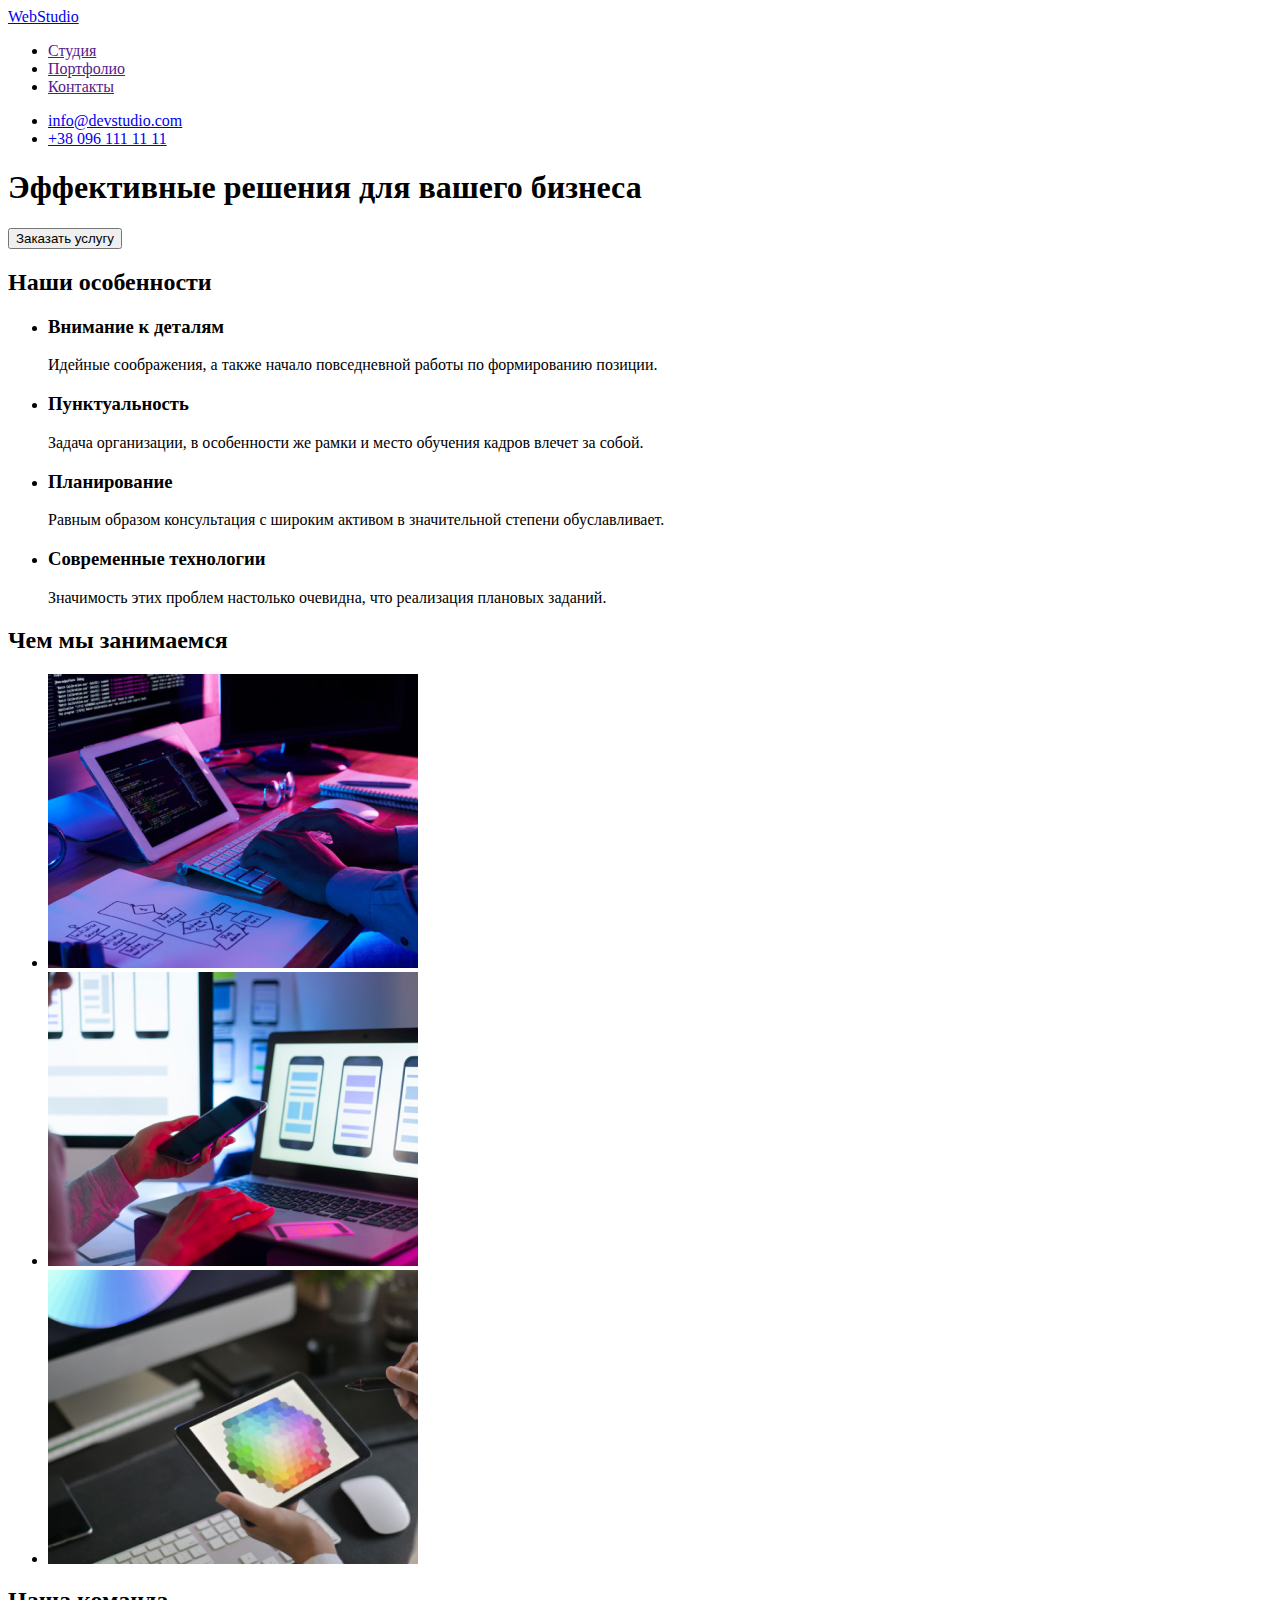
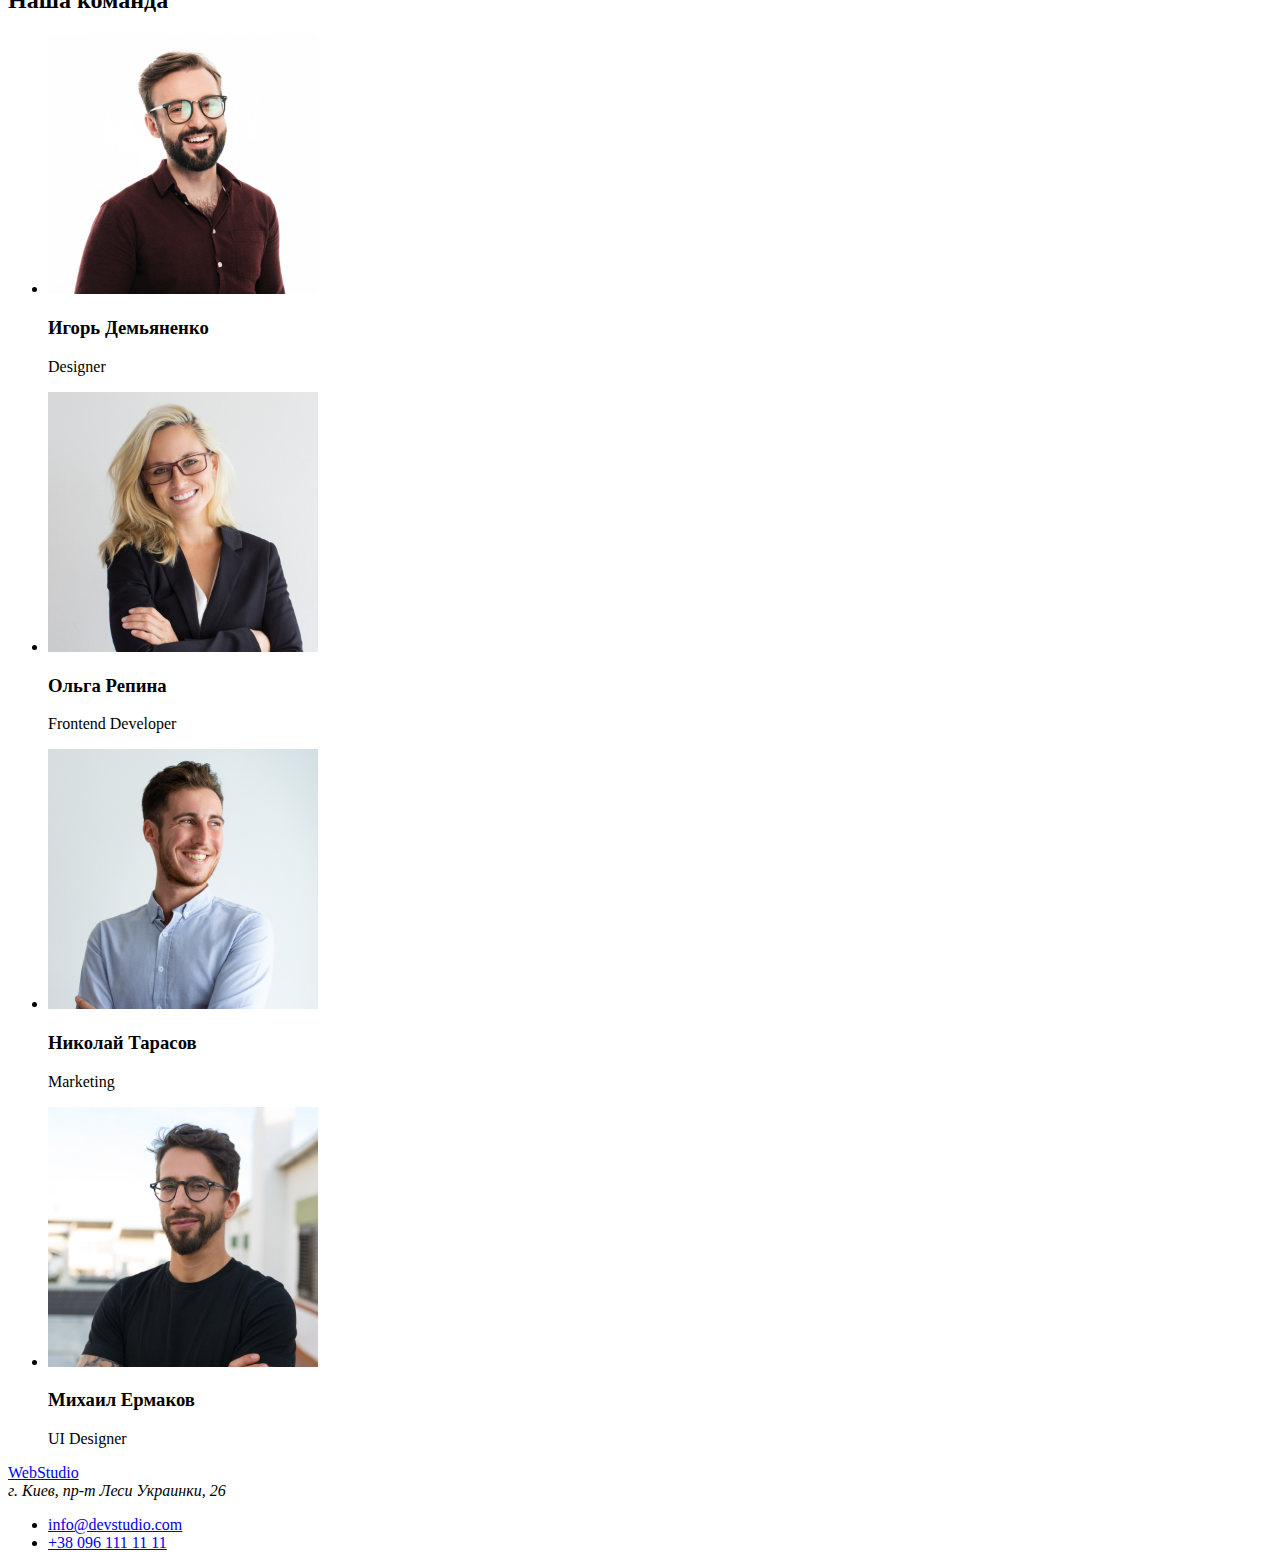
==== index.html @ 8a62b5de "Initial commit" ====
<!DOCTYPE html>
<html lang="ru">
<head>
    <meta charset="UTF-8">
    <meta http-equiv="X-UA-Compatible" content="IE=edge">
    <meta name="viewport" content="width=device-width, initial-scale=1.0">
    <title>Document</title>
</head>
<body>
    <!--Шапка сайта-->
    <header>
        <nav>

            <a href="/">WebStudio</a>

            <ul>
                <li><a href="">Студия</a></li>
                <li><a href="">Портфолио</a></li>
                <li><a href="">Контакты</a></li>
            </ul>
        </nav>

            <ul>
                <li><a href="milto:info@devstudio.com">info@devstudio.com</a></li>
                <li><a href="tel:+380961111111">+38 096 111 11 11</a></li>
            </ul>
    </header>
    <main>
    <!--Герой-->
        <section>
            <h1>Эффективные решения для вашего бизнеса</h1>
            <button type="button">Заказать услугу</button>
        </section>

     <!--Особенности-->
        <section>
            <h2>Наши особенности</h2>
            <ul>
                <li>
                    <h3>Внимание к деталям</h3>
                    <p>Идейные соображения, а также начало повседневной работы по формированию позиции.</p>
                </li>
                <li>
                    <h3>Пунктуальность</h3>
                    <p>Задача организации, в особенности же рамки и место обучения кадров влечет за собой.</p>
                </li>
                <li>
                    <h3>Планирование</h3>
                    <p>Равным образом консультация с широким активом в значительной степени обуславливает.</p>
                </li>
                <li>
                    <h3>Современные технологии</h3>
                    <p>Значимость этих проблем настолько очевидна, что реализация плановых заданий.</p>
                </li>
            </ul>
        </section>

    <!--Чем занимаемся-->
        <section>
            <h2>Чем мы занимаемся</h2>
            <ul>
                <li>
                    <a href=""><img src="./images/box1.jpg" alt="фото-пишем код" width="370"></a>
                </li>
                <li>
                    <a href=""><img src="./images/box2.jpg" alt="фото-разрабатываем приложения" width="370"></a>
                </li>
                <li>
                    <a href=""><img src="./images/box3.jpg" alt="фото-рисуем дизайн" width="370"></a>
                </li>
            </ul>
        </section>

    <!--Наша команда-->
        <section>
            <h2>Наша команда</h2>
            <ul>
                <li>
                    <img src="./images/foto1.jpg" alt="фото:Игорь Демьяненко" width="270">
                    <h3>Игорь Демьяненко</h3>
                    <p>Designer</p>
                </li>
                <li>
                    <img src="./images/foto2.jpg" alt="фото:Ольга Репина" width="270">
                    <h3>Ольга Репина</h3>
                    <p>Frontend Developer</p>
                </li>
                <li>
                    <img src="./images/foto3.jpg" alt="фото:Николай Тарасов" width="270">
                    <h3>Николай Тарасов</h3>
                    <p>Marketing</p>
                </li>
                <li>
                    <img src="./images/foto4.jpg" alt="фото:Михаил Ермаков" width="270">
                    <h3>Михаил Ермаков</h3>
                    <p>UI Designer</p>
                </li>
            </ul>
        </section>
    </main>

    <!--Футер-->
    <footer>
        <a href="/">WebStudio</a>

        <address>
            г. Киев, пр-т Леси Украинки, 26
        </address>

        <ul>
            <li>
                <a href="milto:info@devstudio.com">info@devstudio.com</a>
            </li>
            <li>
                <a href="tel:+380961111111">+38 096 111 11 11</a>
            </li> 
        </ul>
    </footer>
</body>
</html>
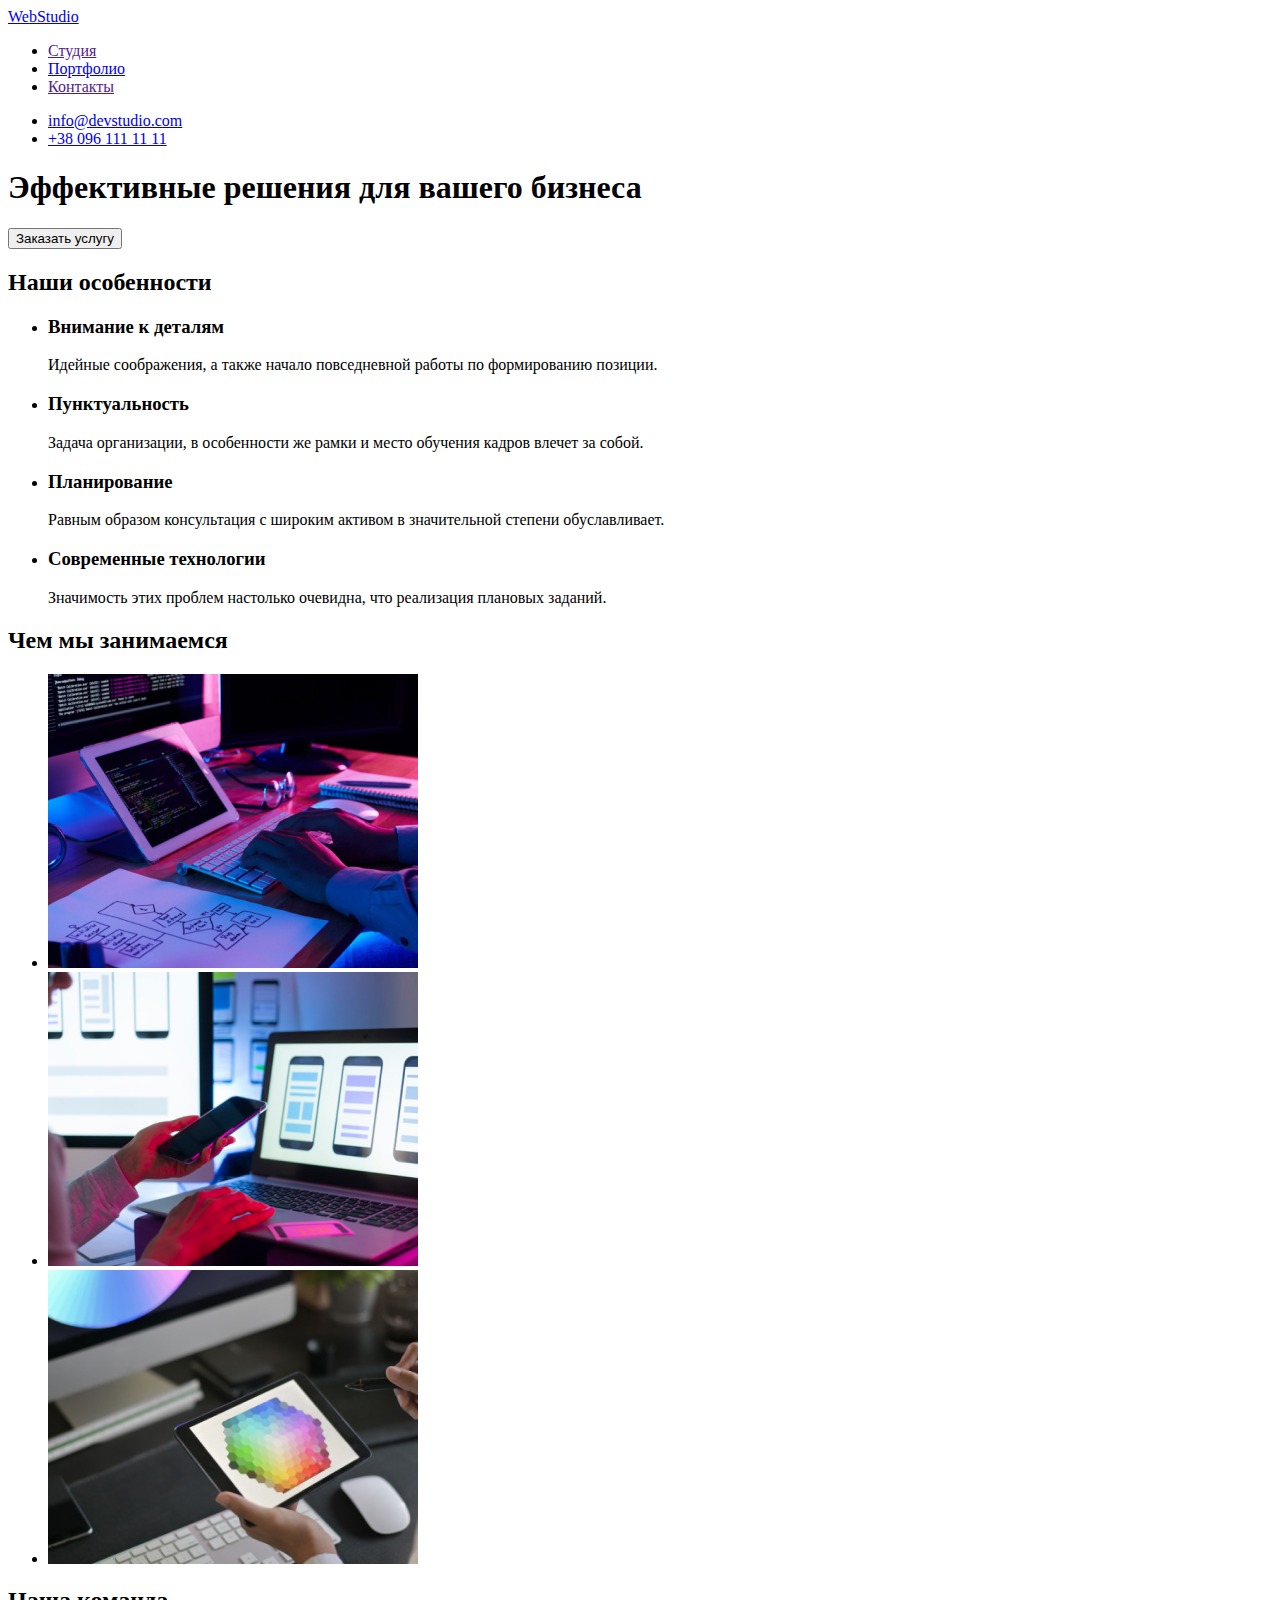
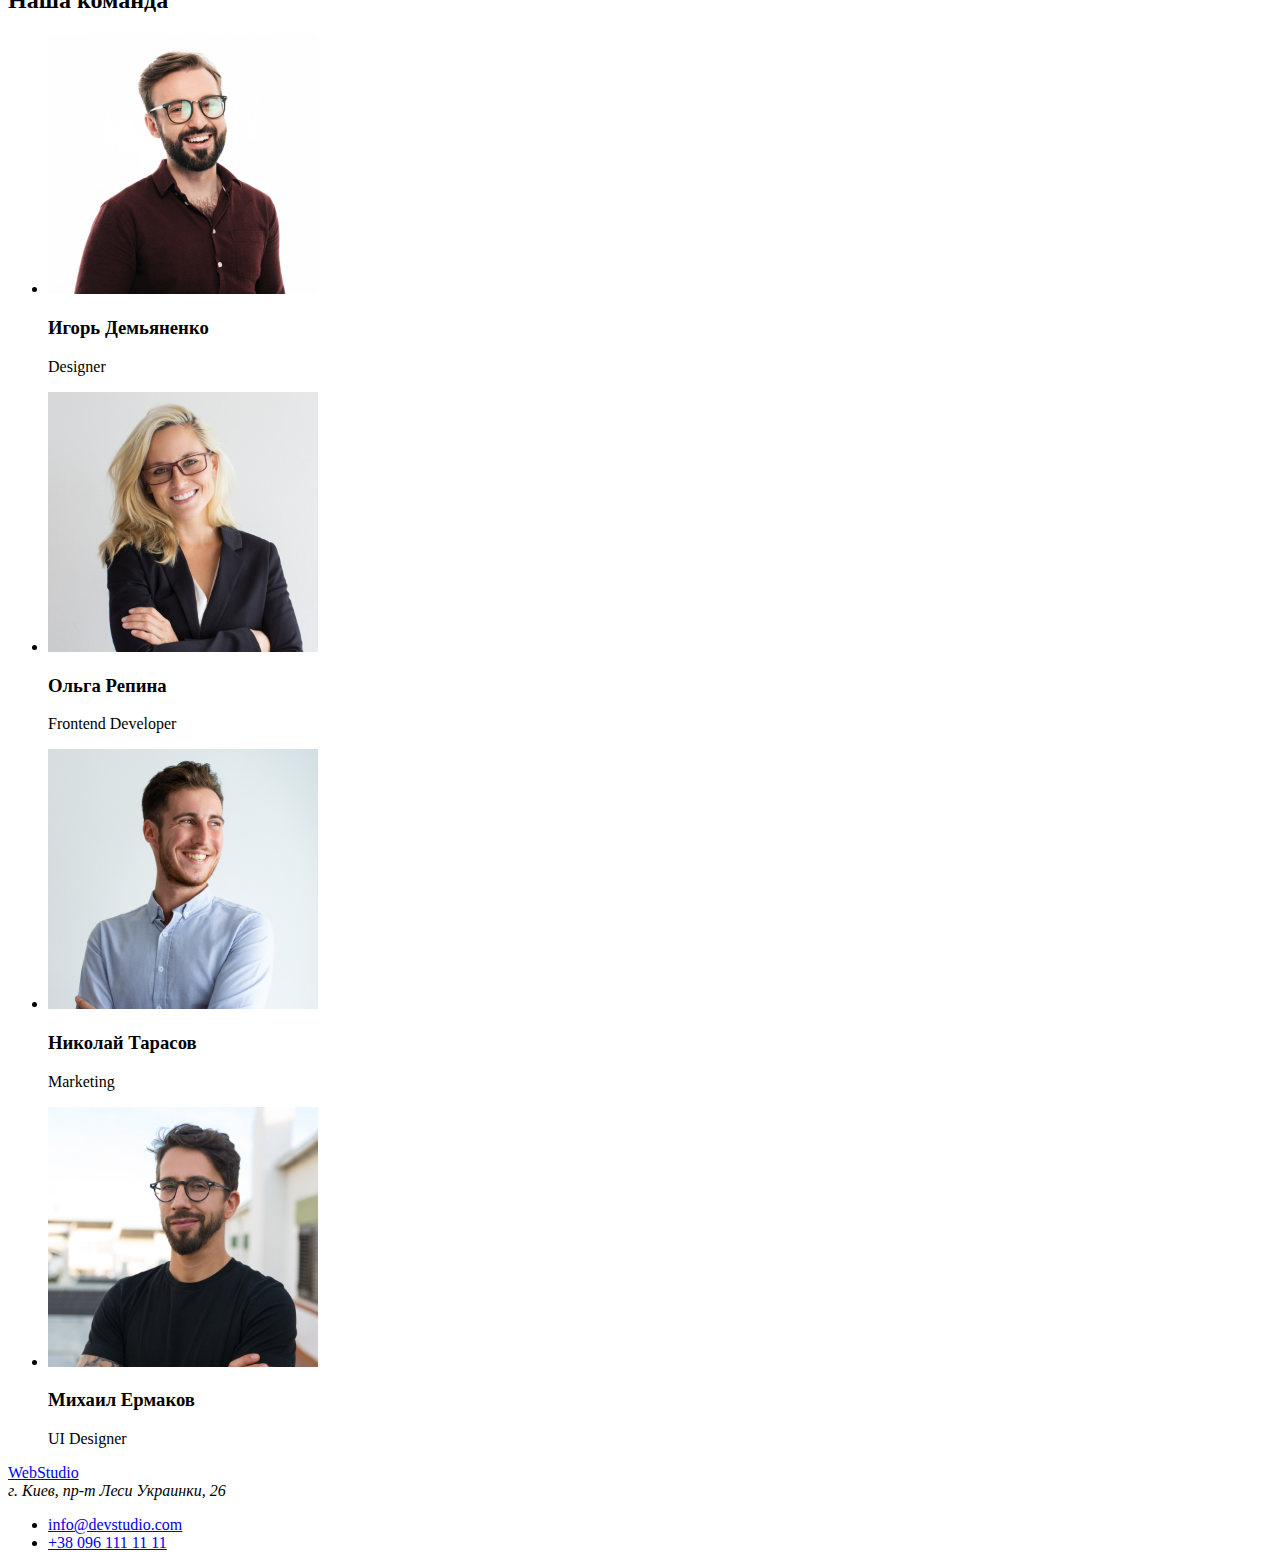
==== commit f8284182: "Выполнена HTML-разметка" ====
--- a/index.html
+++ b/index.html
@@ -15,7 +15,7 @@
 
             <ul>
                 <li><a href="">Студия</a></li>
-                <li><a href="">Портфолио</a></li>
+                <li><a href="./portfolio.html">Портфолио</a></li>
                 <li><a href="">Контакты</a></li>
             </ul>
         </nav>
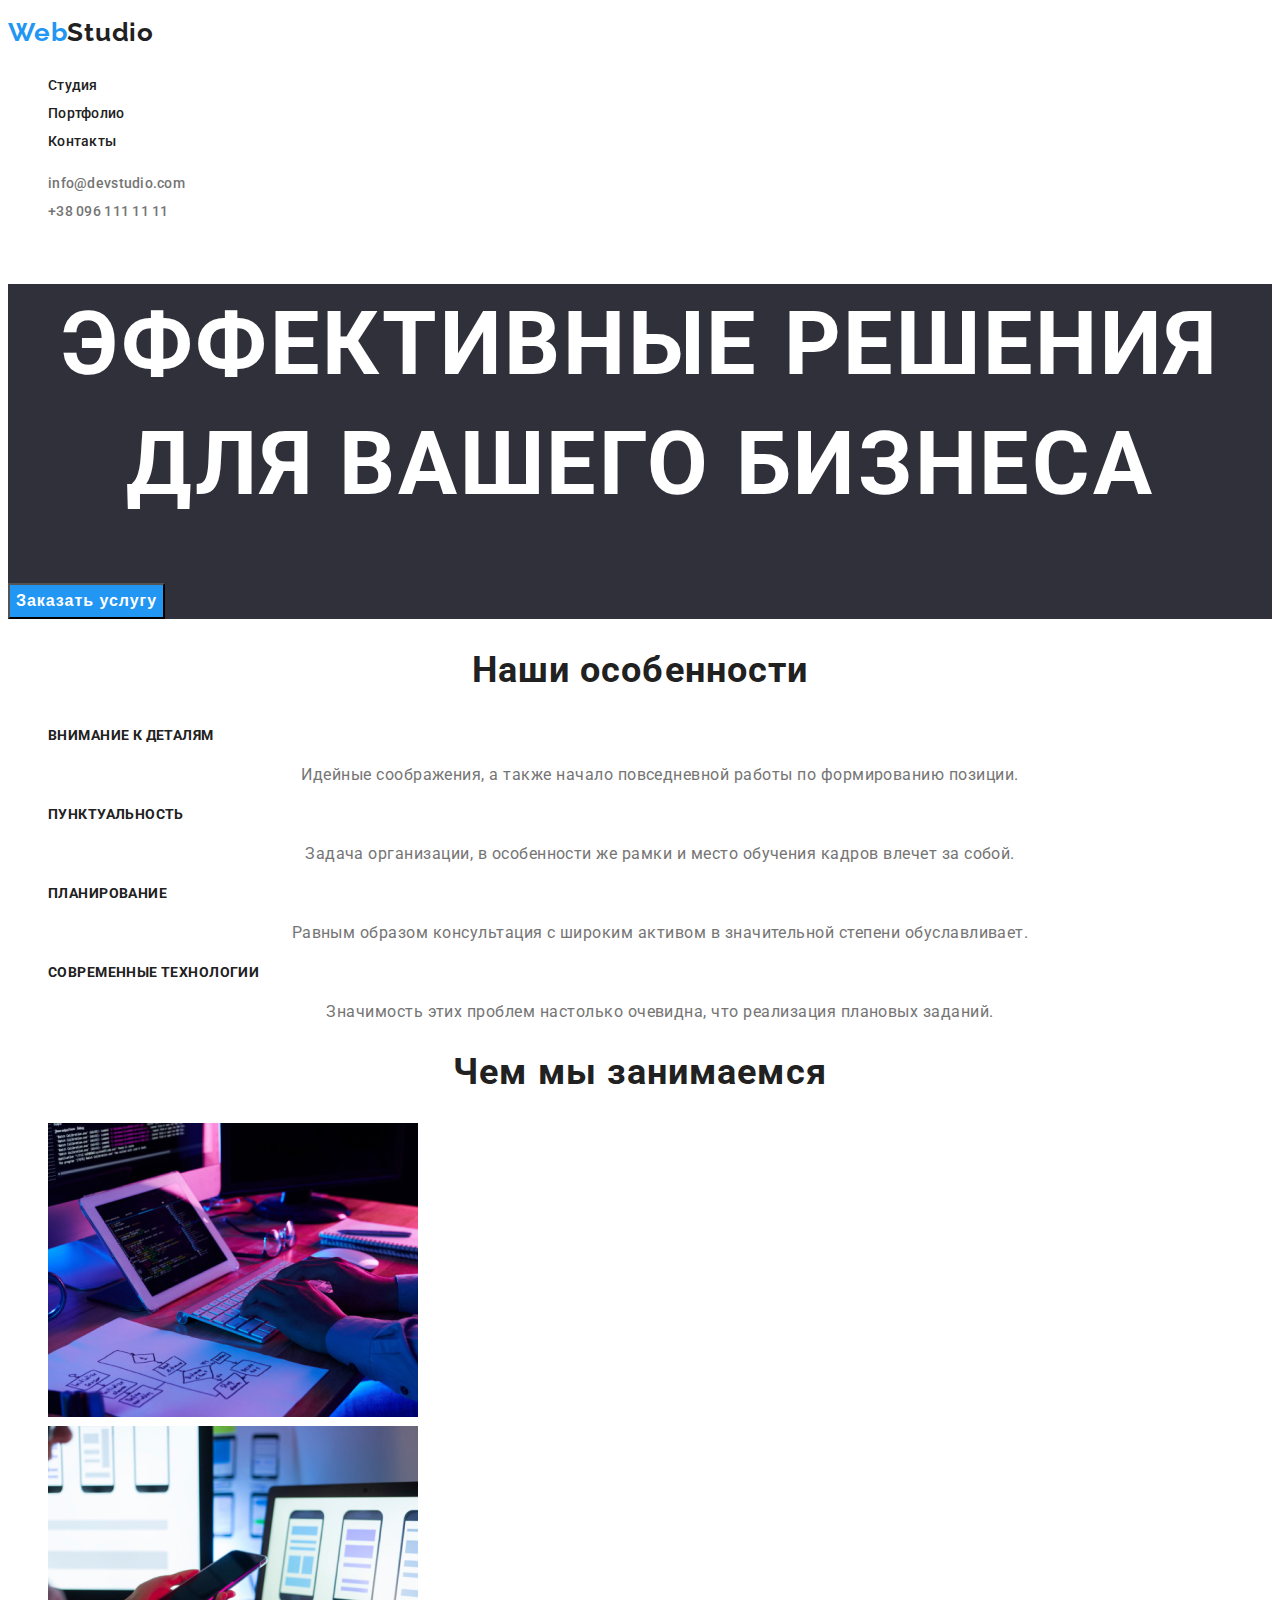
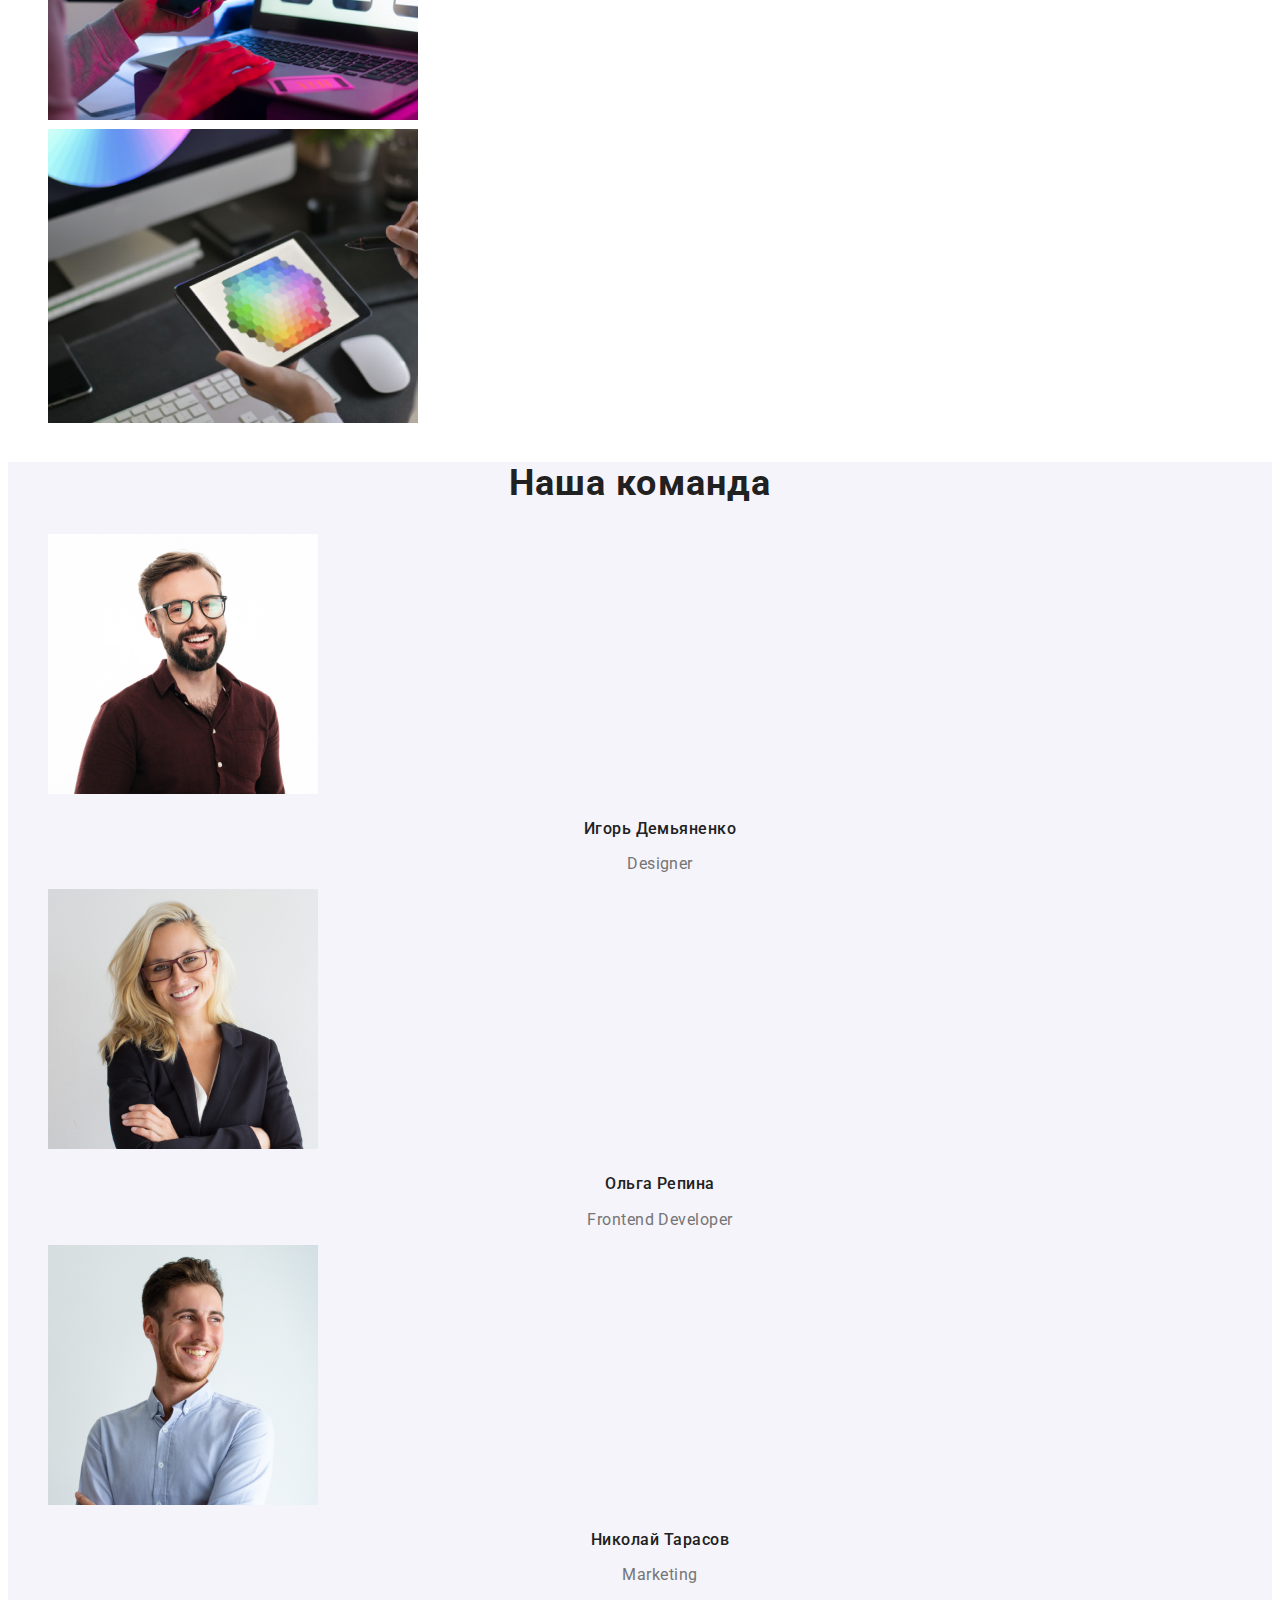
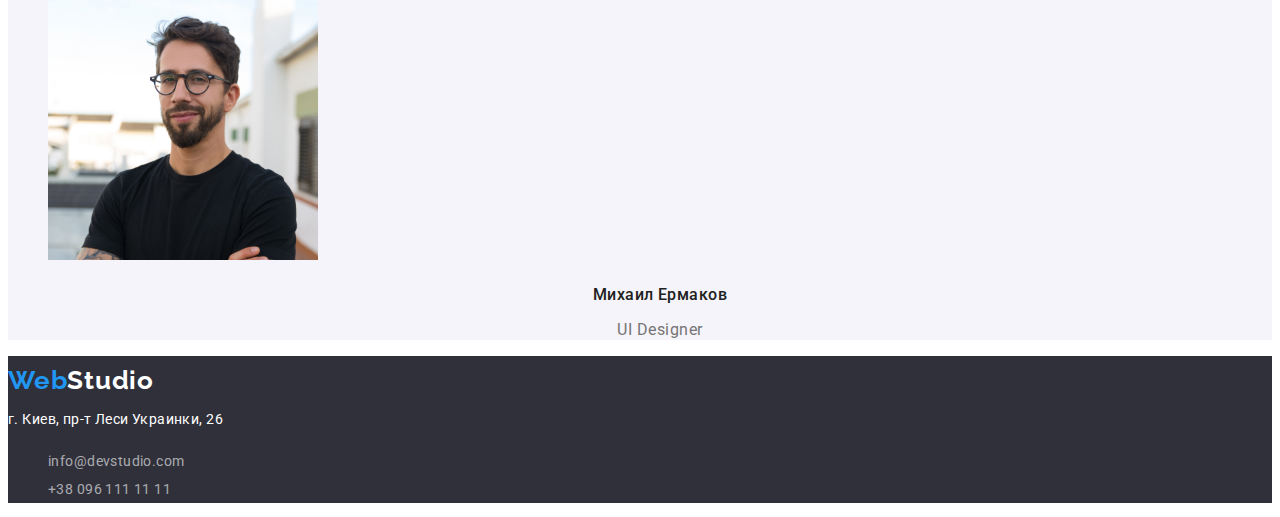
==== commit 648ed568: "подключил и прописал стили" ====
--- a/index.html
+++ b/index.html
@@ -5,114 +5,142 @@
     <meta http-equiv="X-UA-Compatible" content="IE=edge">
     <meta name="viewport" content="width=device-width, initial-scale=1.0">
     <title>Document</title>
+
+<!-- Основные шрифты -->
+
+<link rel="preconnect" href="https://fonts.googleapis.com">
+<link rel="preconnect" href="https://fonts.gstatic.com" crossorigin>
+<link href="https://fonts.googleapis.com/css2?family=Raleway:wght@700&family=Roboto:wght@400;500;700;900&display=swap"
+    rel="stylesheet">
+
+    <link rel="stylesheet" href="./css/styles.css">
 </head>
 <body>
     <!--Шапка сайта-->
-    <header>
-        <nav>
+    <header class="heder">
+        <nav class="heder-nav">
 
-            <a href="/">WebStudio</a>
+            <a class="logo link" href="/" >Web<span class="logo-primery">Studio</span>
+            </a>
 
-            <ul>
-                <li><a href="">Студия</a></li>
-                <li><a href="./portfolio.html">Портфолио</a></li>
-                <li><a href="">Контакты</a></li>
+            <ul class="nav-list list">
+                <li class="nav-item">
+                    <a class="nav-link link current" href="">Студия</a> 
+                </li>
+
+                <li class="nav-item">
+                    <a class="nav-link link" href="./portfolio.html">Портфолио</a>
+                </li>
+                <li class="nav-item">
+                    <a class="nav-link link" href="">Контакты</a>
+                </li>
             </ul>
         </nav>
 
-            <ul>
-                <li><a href="milto:info@devstudio.com">info@devstudio.com</a></li>
-                <li><a href="tel:+380961111111">+38 096 111 11 11</a></li>
+            <ul class="contact-list list">
+                <li class="contact-list-item">
+                    <a class="contact-mail link" href="milto:info@devstudio.com">info@devstudio.com</a>
+                </li>
+                <li class="contact-list-item">
+                    <a class="contact-phone link" href="tel:+380961111111">+38 096 111 11 11</a>
+                </li>
             </ul>
     </header>
+
     <main>
     <!--Герой-->
-        <section>
-            <h1>Эффективные решения для вашего бизнеса</h1>
-            <button type="button">Заказать услугу</button>
+        <section class="hero">
+            <h1 class="hero-title">Эффективные решения для вашего бизнеса</h1>
+            <button class="hero-btn" type="button">Заказать услугу</button>
         </section>
 
      <!--Особенности-->
-        <section>
-            <h2>Наши особенности</h2>
-            <ul>
-                <li>
-                    <h3>Внимание к деталям</h3>
-                    <p>Идейные соображения, а также начало повседневной работы по формированию позиции.</p>
+        <section class="feature">
+            <h2 class="title">Наши особенности</h2>
+            <ul class="feature-list list">
+                <li class="feature-item">
+                    <h3 class="subtitle">Внимание к деталям</h3>
+                    <p class="text">Идейные соображения, а также начало повседневной работы по формированию позиции.</p>
                 </li>
-                <li>
-                    <h3>Пунктуальность</h3>
-                    <p>Задача организации, в особенности же рамки и место обучения кадров влечет за собой.</p>
+                <li class="feature-item">
+                    <h3 class="subtitle">Пунктуальность</h3>
+                    <p class="text">Задача организации, в особенности же рамки и место обучения кадров влечет за собой.</p>
                 </li>
-                <li>
-                    <h3>Планирование</h3>
-                    <p>Равным образом консультация с широким активом в значительной степени обуславливает.</p>
+                <li class="feature-item">
+                    <h3 class="subtitle">Планирование</h3>
+                    <p class="text">Равным образом консультация с широким активом в значительной степени обуславливает.</p>
                 </li>
-                <li>
-                    <h3>Современные технологии</h3>
-                    <p>Значимость этих проблем настолько очевидна, что реализация плановых заданий.</p>
+                <li class="feature-item">
+                    <h3 class="subtitle">Современные технологии</h3>
+                    <p class="text">Значимость этих проблем настолько очевидна, что реализация плановых заданий.</p>
                 </li>
             </ul>
         </section>
 
     <!--Чем занимаемся-->
-        <section>
-            <h2>Чем мы занимаемся</h2>
-            <ul>
-                <li>
-                    <a href=""><img src="./images/box1.jpg" alt="фото-пишем код" width="370"></a>
+        <section class="about">
+            <h2 class="title">Чем мы занимаемся</h2>
+            <ul class="about-list list">
+                <li class="about-item">
+                    <a class="about-list-item link" href=""> 
+                    <img src="./images/box1.jpg" alt="фото-пишем код" width="370">
+                    </a>
                 </li>
-                <li>
-                    <a href=""><img src="./images/box2.jpg" alt="фото-разрабатываем приложения" width="370"></a>
+                <li class="about-item">
+                    <a class="about-list-item link" href=""> 
+                    <img src="./images/box2.jpg" alt="фото-разрабатываем приложения" width="370">
+                    </a>
                 </li>
-                <li>
-                    <a href=""><img src="./images/box3.jpg" alt="фото-рисуем дизайн" width="370"></a>
+                <li class="about-item">
+                    <a class="about-list-item link" href=""> 
+                    <img src="./images/box3.jpg" alt="фото-рисуем дизайн" width="370">
+                    </a>
                 </li>
             </ul>
         </section>
 
     <!--Наша команда-->
-        <section>
-            <h2>Наша команда</h2>
-            <ul>
-                <li>
-                    <img src="./images/foto1.jpg" alt="фото:Игорь Демьяненко" width="270">
-                    <h3>Игорь Демьяненко</h3>
-                    <p>Designer</p>
+        <section class="team">
+            <h2 class="title">Наша команда</h2>
+            <ul class="team-list list">
+                <li class="team-list-item">
+                    <img class="team-photo" src="./images/foto1.jpg" alt="фото:Игорь Демьяненко" width="270">
+                    <h3 class="team-subtitle">Игорь Демьяненко</h3>
+                    <p class="text">Designer</p>
                 </li>
-                <li>
-                    <img src="./images/foto2.jpg" alt="фото:Ольга Репина" width="270">
-                    <h3>Ольга Репина</h3>
-                    <p>Frontend Developer</p>
+                <li class="team-list-item">
+                    <img class="team-photo" src="./images/foto2.jpg" alt="фото:Ольга Репина" width="270">
+                    <h3 class="team-subtitle">Ольга Репина</h3>
+                    <p class="text">Frontend Developer</p>
                 </li>
-                <li>
-                    <img src="./images/foto3.jpg" alt="фото:Николай Тарасов" width="270">
-                    <h3>Николай Тарасов</h3>
-                    <p>Marketing</p>
+                <li class="team-list-item">
+                    <img class="team-photo" src="./images/foto3.jpg" alt="фото:Николай Тарасов" width="270">
+                    <h3 class="team-subtitle">Николай Тарасов</h3>
+                    <p class="text">Marketing</p>
                 </li>
-                <li>
-                    <img src="./images/foto4.jpg" alt="фото:Михаил Ермаков" width="270">
-                    <h3>Михаил Ермаков</h3>
-                    <p>UI Designer</p>
+                <li class="team-list-item">
+                    <img class="team-photo" src="./images/foto4.jpg" alt="фото:Михаил Ермаков" width="270">
+                    <h3 class="team-subtitle">Михаил Ермаков</h3>
+                    <p class="text">UI Designer</p>
                 </li>
             </ul>
         </section>
     </main>
 
     <!--Футер-->
-    <footer>
-        <a href="/">WebStudio</a>
+    <footer class="footer">
+        <a class="logo link" href="/">Web<span class="logo-secondary">Studio</span></a>
 
-        <address>
+        <address class="address">
             г. Киев, пр-т Леси Украинки, 26
         </address>
 
-        <ul>
-            <li>
-                <a href="milto:info@devstudio.com">info@devstudio.com</a>
+        <ul class="footer-list list">
+            <li class="footer-list-item">
+                <a class="footer-link link" href="milto:info@devstudio.com">info@devstudio.com</a>
             </li>
-            <li>
-                <a href="tel:+380961111111">+38 096 111 11 11</a>
+            <li class="footer-list-item">
+                <a class="footer-link link" href="tel:+380961111111">+38 096 111 11 11</a>
             </li> 
         </ul>
     </footer>
--- a/css/styles.css
+++ b/css/styles.css
@@ -0,0 +1,227 @@
+/* 
+#2196F3;++++
+
+#212121; ++++ 
+
+#757575; +++++ 
+
+#FFFFFF; header ++++
+
+#2F303A; footer
+
+#F5F4FA;
+
+#E5E5E5;
+беграунд мейна */
+
+:root {
+  /* Цвета */
+  --primary-text-color: #757575;
+  --primery-title-color: #212121;
+  --accent-color: #2196f3;
+  --header-bg-color: #ffffff;
+  --footer-bg-color: #2f303a;
+
+  /* Основные шрифты */
+  --main-font: Roboto;
+}
+
+body {
+  font-family: var(--main-font);
+  font-size: 14px;
+  line-height: 2;
+  letter-spacing: 0.03em;
+
+  color: var(--primary-txt);
+}
+.list {
+  list-style: none;
+}
+
+.link {
+  text-decoration: none;
+}
+
+.nav-link {
+  font-weight: 500;
+  font-size: 14px;
+  line-height: 1.14;
+  letter-spacing: 0.02em;
+  color: var(--primery-title-color);
+}
+
+.contact-mail {
+  font-weight: 500;
+  font-size: 14px;
+  line-height: 1.14;
+  letter-spacing: 0.02em;
+  color: var(--primary-text-color);
+}
+.contact-phone {
+  font-weight: 500;
+  font-size: 14px;
+  line-height: 1.14;
+  letter-spacing: 0.02em;
+  color: var(--primary-text-color);
+}
+
+/* Header */
+.header {
+  background-color: var(--header-bg-color);
+}
+
+a.logo {
+  font-family: Raleway;
+  font-weight: 700;
+  font-size: 26px;
+  line-height: 1.9;
+  letter-spacing: 0.03em;
+  color: var(--accent-color);
+}
+
+.logo-primery {
+  color: var(--primery-title-color);
+}
+
+.nav-link:hover,
+.nav-link:focus {
+  color: var(--accent-color);
+}
+
+.contact-mail:hover,
+.contact-mail:focus {
+  color: var(--accent-color);
+}
+
+.contact-phone:hover,
+.contact-phone:focus {
+  color: var(--accent-color);
+}
+
+/* Hero */
+.hero {
+  background-color: var(--footer-bg-color);
+}
+
+.hero {
+  font-weight: 900;
+  font-size: 44px;
+  line-height: 1.36;
+  text-align: center;
+  letter-spacing: 0.06em;
+  text-transform: uppercase;
+
+  color: var(--header-bg-color);
+}
+
+.hero-btn {
+  font-weight: 700;
+  font-size: 16px;
+  line-height: 1.88;
+  display: flex;
+  align-items: center;
+  text-align: center;
+  letter-spacing: 0.06em;
+  color: var(--header-bg-color);
+
+  background-color: transparent;
+  cursor: pointer;
+}
+
+.hero-btn {
+  background-color: var(--accent-color);
+}
+
+/* Особенности */
+
+.title {
+  font-weight: 700;
+  font-size: 36px;
+  line-height: 1.17;
+  text-align: center;
+  letter-spacing: 0.03em;
+  color: var(--primery-title-color);
+}
+
+.subtitle {
+  font-size: 14px;
+  line-height: 2;
+  letter-spacing: 0.03em;
+  text-transform: uppercase;
+
+  color: var(--primery-title-color);
+}
+
+/* Team */
+.team {
+  background-color: #f5f4fa;
+}
+.team-subtitle {
+  font-weight: 500;
+  font-size: 16px;
+  line-height: 1.2;
+  text-align: center;
+  letter-spacing: 0.03em;
+  color: var(--primery-title-color);
+}
+p.text {
+  font-size: 16px;
+  line-height: 1.2;
+  text-align: center;
+  letter-spacing: 0.03em;
+  color: var(--primary-text-color);
+}
+
+/* Footer */
+.footer {
+  background-color: var(--footer-bg-color);
+}
+
+a.logo {
+  font-family: Raleway;
+  font-weight: 700;
+  font-size: 26px;
+  line-height: 1.9;
+  letter-spacing: 0.03em;
+  color: var(--accent-color);
+}
+
+.logo-secondary {
+  color: var(--header-bg-color);
+}
+.address {
+  font-style: normal;
+  font-size: 14px;
+  line-height: 2;
+  letter-spacing: 0.03em;
+  color: var(--header-bg-color);
+}
+
+.footer-link {
+  font-size: 14px;
+  line-height: 2;
+  letter-spacing: 0.03em;
+  color: rgba(255, 255, 255, 0.6);
+}
+
+/* Portfolio */
+
+.portfolio {
+  background-color: #e5e5e5;
+}
+.portfolio-nav-btn {
+  font-weight: 500;
+  font-size: 16px;
+  line-height: 1.6;
+  text-align: center;
+  letter-spacing: 0.03em;
+  color: var(--primery-title-color);
+  background-color: #f5f4fa;
+  background-color: transparent;
+  cursor: pointer;
+}
+.portfolio-nav-btn:hover,
+.portfolio-nav-btn:focus {
+  color: var(--header-bg-color);
+  background-color: var(--accent-color);
+}
